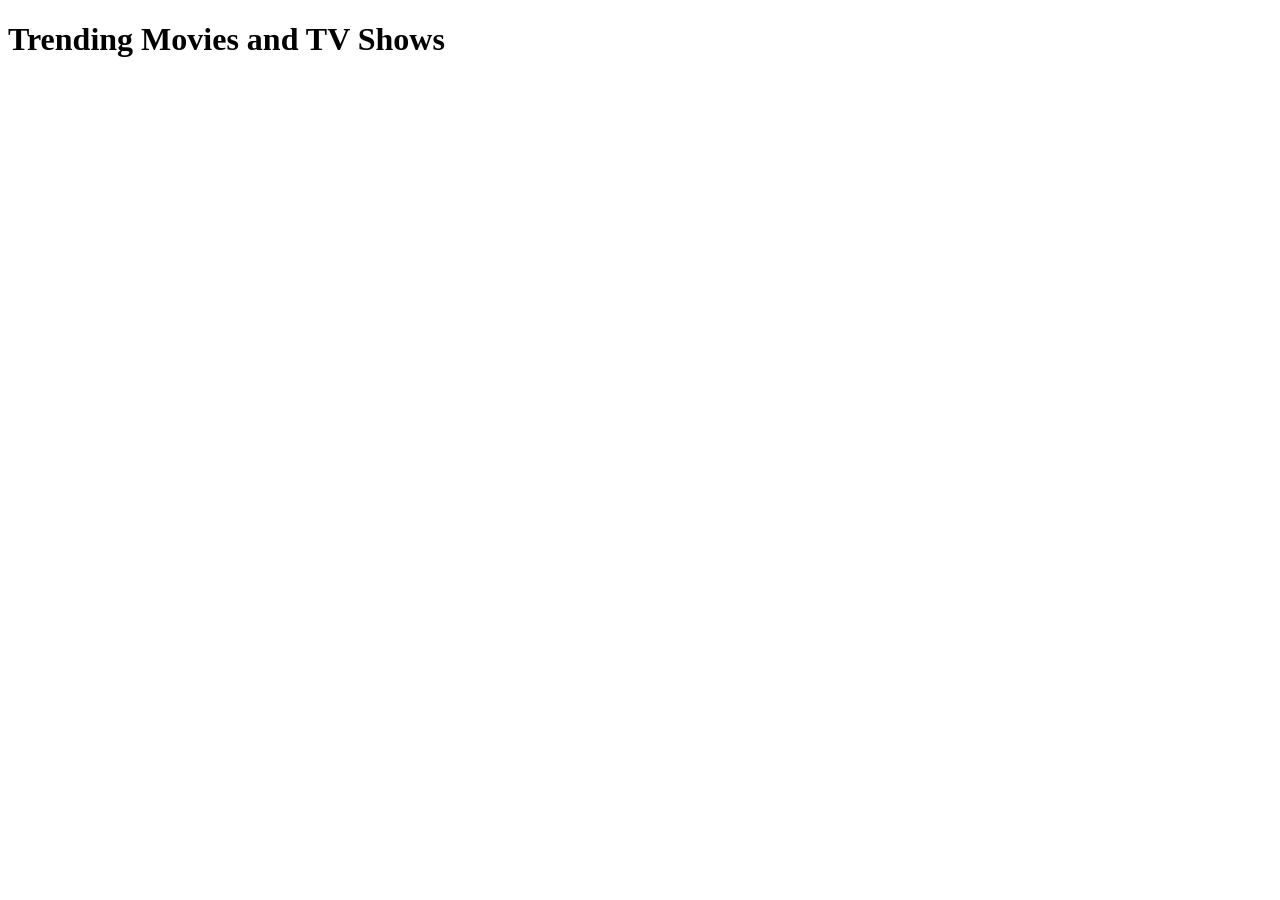
==== index.html @ ca784dff "Add files via upload" ====
<!DOCTYPE html>
<html>
<head>
    <meta charset='utf-8'>
    <meta http-equiv='X-UA-Compatible' content='IE=edge'>
    <title>Trending Movies and TV Shows</title>
    <meta name='viewport' content='width=device-width, initial-scale=1'>
    <link rel='stylesheet' type='text/css' media='screen' href='style.css'>
    <script src='script.js'></script>
</head>
<body>
    <h1>Trending Movies and TV Shows</h1>
    <div id="Movies"></div>

    <script src="script.js"></script>
    
</body>
</html>
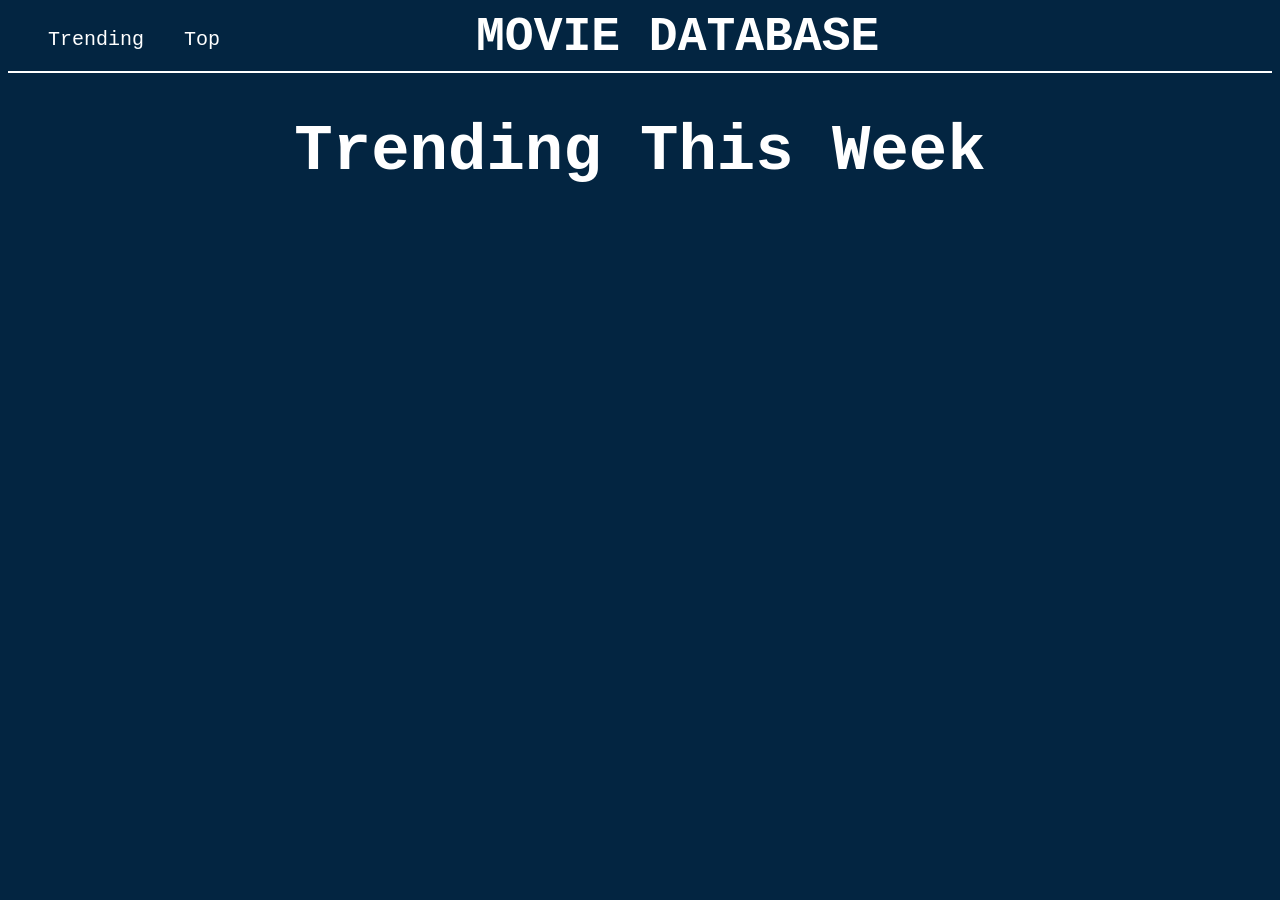
==== commit 33c4a932: "Update index.html" ====
--- a/index.html
+++ b/index.html
@@ -5,14 +5,194 @@
     <meta http-equiv='X-UA-Compatible' content='IE=edge'>
     <title>Trending Movies and TV Shows</title>
     <meta name='viewport' content='width=device-width, initial-scale=1'>
-    <link rel='stylesheet' type='text/css' media='screen' href='style.css'>
-    <script src='script.js'></script>
+    <style>
+        @import url('https://fonts.googleapis.com/css2?family=Poppins:ital,wght@0,100;0,200;0,300;0,400;0,500;0,600;0,700;0,800;0,900;1,100;1,200;1,300;1,400;1,500;1,600;1,700;1,800;1,900&display=swap');
+        
+        body{
+            font-family: courier,sans-serif;
+            text-align:center;
+            font-size:32px;
+            color:white;
+            background-color: #032541;
+        }
+        .nav{
+            display: flex;
+            border-bottom: 2px solid white;
+            padding-bottom:0px ;
+        }
+        .nav li{
+            list-style: none;
+            display: flex;
+            font-size: 20px;
+        }
+        .nav h2{
+            margin-top: 2px;
+            margin-left: 20vw;
+            margin-bottom: 0px;
+        }
+        .nav a:link{
+            color: white;
+            text-decoration: none;
+        }
+        .nav a:visited{
+            color: white;
+            text-decoration: none;
+        }
+
+        .card {
+            background-color: #02223e;
+        }
+        @keyframes movie_item {
+            from {
+                background-color: #02223e;
+                color: white;
+                
+                
+
+            }
+            to {
+                background-color: lightblue;
+                color: black;
+                
+                font-weight: bold;
+                
+            }
+
+            
+        }
+        
+
+        #Movies {
+            display: flex;
+            margin: 10vw;
+            flex-wrap: wrap;
+            
+             
+        }
+        
+        .movie_item {
+            margin-bottom: 5vh;
+            display: flex;
+            animation-duration:40s;
+            animation-delay: -20s;
+            animation-iteration-count: infinite;
+            
+           
+            
+        }
+        .movie_item:hover{
+            padding: 2rem 2rem 0rem 2rem;
+            animation-name: movie_item;
+            
+        }
+        .movie_item a:link{
+            color: white;
+            font-size: 20px;
+            
+        }
+        .movie_item a:visited{
+            color: white;
+            
+        }
+        .title{
+            padding: 16px;
+            font-size: 2rem;
+            font-weight: bold;
+
+        }
+        
+        
+        
+        .movie_item ul{
+            list-style: none;
+            font-size: 1rem;
+            padding-right: 40px;
+            
+        }
+        
+        .info{
+            font-size: 1rem;
+            overflow: hidden;
+            margin-left: 80px;
+            
+            
+        }
+        
+        .movie_img_rounded{
+            border-radius: 3rem;
+            width: 30vw;
+            
+        }
+        
+    </style>
+    
+    
 </head>
 <body>
-    <h1>Trending Movies and TV Shows</h1>
+    <div class="nav">
+        <li>
+            <ul><a href="trending.html">Trending</a></ul>
+            <ul><a href="toprated.html">Top</a></ul>
+        </li>
+        <h2>MOVIE DATABASE</h2>
+    </div>
+    
+    <h1>Trending This Week</h1>
+    
     <div id="Movies"></div>
+    
 
-    <script src="script.js"></script>
+
     
+    <script>
+        const apiUrl =` https://api.themoviedb.org/3/trending/all/week?api_key=39b9aac46ce7636a73c0fd526aab1fb5`;
+        const moviesContainer = document.getElementById("Movies");
+        const IMG_URL = "https://image.tmbd.org/t/p/w500";
+
+        async function fetchMovies() {
+            try {
+                const response = await fetch(apiUrl);
+                const data = await response.json();
+
+                data.results.forEach(media => {
+                    const movieCard = createMovieCard(media);
+                    moviesContainer.appendChild(movieCard);
+                });
+            } catch (error) {
+                console.error("error fetching data:", error);
+            }
+        }
+        
+
+        function createMovieCard(media) {
+            const { title, name, backdrop_path,release_date,vote_average,overview,id} = media;
+            const movieCard = document.createElement("div");
+            movieCard.classList.add("movie_item")
+
+            movieCard.innerHTML = `
+              
+            <img src="https://image.tmdb.org/t/p/w500${backdrop_path}" class="movie_img_rounded">
+            <div class="movie_text">
+                    <div class="title">${title || name}</div>
+                    <div class="about_movie">
+                        <ul>
+                            <li>Release:${release_date}</li>
+                            <li>Score:${vote_average}</li>
+                        </ul>
+                        
+                        <div class="info">${overview}</div>
+                        <a href="https://www.themoviedb.org/movie/${id}-${title}">See more..</a>
+                    </div>
+            </div>
+            
+
+                
+            `;
+            return movieCard;
+        }
+
+        fetchMovies();
+            </script>
+            
 </body>
-</html>+</html>
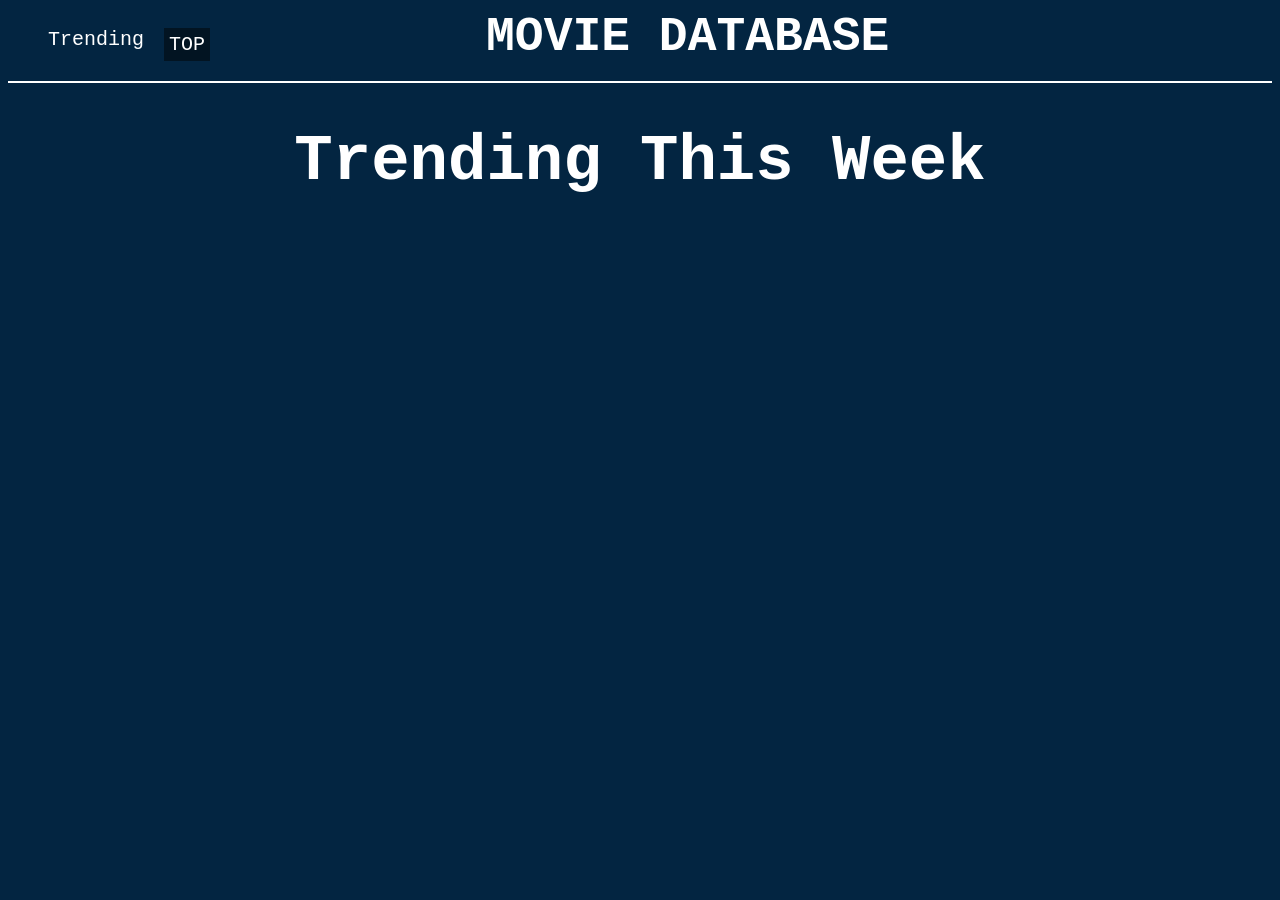
==== commit ba13aaa3: "Update index.html" ====
--- a/index.html
+++ b/index.html
@@ -1,139 +1,29 @@
 <!DOCTYPE html>
+
 <html>
 <head>
     <meta charset='utf-8'>
     <meta http-equiv='X-UA-Compatible' content='IE=edge'>
     <title>Trending Movies and TV Shows</title>
     <meta name='viewport' content='width=device-width, initial-scale=1'>
-    <style>
-        @import url('https://fonts.googleapis.com/css2?family=Poppins:ital,wght@0,100;0,200;0,300;0,400;0,500;0,600;0,700;0,800;0,900;1,100;1,200;1,300;1,400;1,500;1,600;1,700;1,800;1,900&display=swap');
-        
-        body{
-            font-family: courier,sans-serif;
-            text-align:center;
-            font-size:32px;
-            color:white;
-            background-color: #032541;
-        }
-        .nav{
-            display: flex;
-            border-bottom: 2px solid white;
-            padding-bottom:0px ;
-        }
-        .nav li{
-            list-style: none;
-            display: flex;
-            font-size: 20px;
-        }
-        .nav h2{
-            margin-top: 2px;
-            margin-left: 20vw;
-            margin-bottom: 0px;
-        }
-        .nav a:link{
-            color: white;
-            text-decoration: none;
-        }
-        .nav a:visited{
-            color: white;
-            text-decoration: none;
-        }
-
-        .card {
-            background-color: #02223e;
-        }
-        @keyframes movie_item {
-            from {
-                background-color: #02223e;
-                color: white;
-                
-                
-
-            }
-            to {
-                background-color: lightblue;
-                color: black;
-                
-                font-weight: bold;
-                
-            }
-
-            
-        }
-        
-
-        #Movies {
-            display: flex;
-            margin: 10vw;
-            flex-wrap: wrap;
-            
-             
-        }
-        
-        .movie_item {
-            margin-bottom: 5vh;
-            display: flex;
-            animation-duration:40s;
-            animation-delay: -20s;
-            animation-iteration-count: infinite;
-            
-           
-            
-        }
-        .movie_item:hover{
-            padding: 2rem 2rem 0rem 2rem;
-            animation-name: movie_item;
-            
-        }
-        .movie_item a:link{
-            color: white;
-            font-size: 20px;
-            
-        }
-        .movie_item a:visited{
-            color: white;
-            
-        }
-        .title{
-            padding: 16px;
-            font-size: 2rem;
-            font-weight: bold;
-
-        }
-        
-        
-        
-        .movie_item ul{
-            list-style: none;
-            font-size: 1rem;
-            padding-right: 40px;
-            
-        }
-        
-        .info{
-            font-size: 1rem;
-            overflow: hidden;
-            margin-left: 80px;
-            
-            
-        }
-        
-        .movie_img_rounded{
-            border-radius: 3rem;
-            width: 30vw;
-            
-        }
-        
-    </style>
-    
+    <link rel="stylesheet" href="style.css">  
     
 </head>
 <body>
     <div class="nav">
-        <li>
-            <ul><a href="trending.html">Trending</a></ul>
-            <ul><a href="toprated.html">Top</a></ul>
+        <ul>
+            <li><a href="trending.html">Trending</a></li>
+            <li>
+                <div class="top">
+                    <div class="top1">TOP</div>
+                    <div class="top2"><a href="topmovies.html">Movie</a></div>
+                    <div class="top3"><a href="toptv.html">TV</a></div>
+                        
+                    
+                </div>                                   
         </li>
+                
+    </ul> 
         <h2>MOVIE DATABASE</h2>
     </div>
     
@@ -154,7 +44,7 @@
                 const response = await fetch(apiUrl);
                 const data = await response.json();
 
-                data.results.forEach(media => {
+                data.results.forEach((media) => {
                     const movieCard = createMovieCard(media);
                     moviesContainer.appendChild(movieCard);
                 });
--- a/style.css
+++ b/style.css
@@ -0,0 +1,154 @@
+@import url('https://fonts.googleapis.com/css2?family=Poppins:ital,wght@0,100;0,200;0,300;0,400;0,500;0,600;0,700;0,800;0,900;1,100;1,200;1,300;1,400;1,500;1,600;1,700;1,800;1,900&display=swap');
+        
+        body{
+            font-family: courier,sans-serif;
+            text-align:center;
+            font-size:32px;
+            color:white;
+            background-color: #032541;
+        }
+        .nav{
+            display: flex;
+            border-bottom: 2px solid white;
+            padding-bottom:0px ;
+        }
+        .nav ul{
+            list-style: none;
+            display: flex;
+            font-size: 20px;
+        }
+        .nav li{
+            padding-right:20px ;
+        }
+        .top{
+            display: flex;
+            flex-direction: column;
+            background: #00000079;
+            padding:5px;
+            transition: all 1s linear;
+        }
+        .top2,.top3{
+            display: none;
+        }
+        
+        .top:hover{
+            .top2,.top3{
+                display: flex;
+                flex-direction: column;
+            }
+        }
+        .nav h2{
+            margin-top: 2px;
+            margin-left: 20vw;
+            margin-bottom: 0px;
+        }
+        .nav a:link{
+            color: white;
+            text-decoration: none;
+        }
+        .nav a:visited{
+            color: white;
+            text-decoration: none;
+        }
+
+        .card {
+            background-color: #02223e;
+        }
+        @keyframes movie_item {
+            from {
+                background-color: #02223e;
+                color: white;
+                
+                
+
+            }
+            to {
+                background-color: lightblue;
+                color: black;
+                
+                font-weight: bold;
+                
+            }
+
+            
+        }
+        
+
+        #Movies {
+            display: flex;
+            margin: 10vw;
+            flex-wrap: wrap;
+            
+             
+        }
+        
+        .movie_item {
+            margin-bottom: 5vh;
+            display: flex;
+            flex-direction: column;
+            animation-duration:40s;
+            animation-delay: -20s;
+            animation-iteration-count: infinite;
+            width: 35vw;
+           
+            
+        }
+        .movie_item:hover{
+            padding: 2rem 2rem 0rem 2rem;
+            animation-name: movie_item;
+            height: 70vh;
+            
+            .about_movie{
+                display: flex;
+                flex-direction: column;   
+                height: 20vh;
+            }
+            .info{
+                margin-left: 0;
+            }
+            
+        }
+        .movie_item a:link{
+            color: white;
+            font-size: 20px;
+            
+        }
+        .movie_item a:visited{
+            color: white;
+            
+        }
+        .title{
+            padding: 16px;
+            font-size: 2rem;
+            font-weight: bold;
+
+        }
+        
+        .about_movie{
+            display: none;
+            
+        }
+        
+        .movie_item ul{
+            list-style: none;
+            font-size: 1rem;
+            padding-right: 40px;
+            
+        }
+        
+        .info{
+            font-size: 1rem;
+            overflow: hidden;
+            text-overflow: clip;
+            margin-left: 80px;
+            text-align: left;
+            
+            
+        }
+        
+        .movie_img_rounded{
+            border-radius: 3rem;
+            width: 30vw;
+            
+        }
+        
